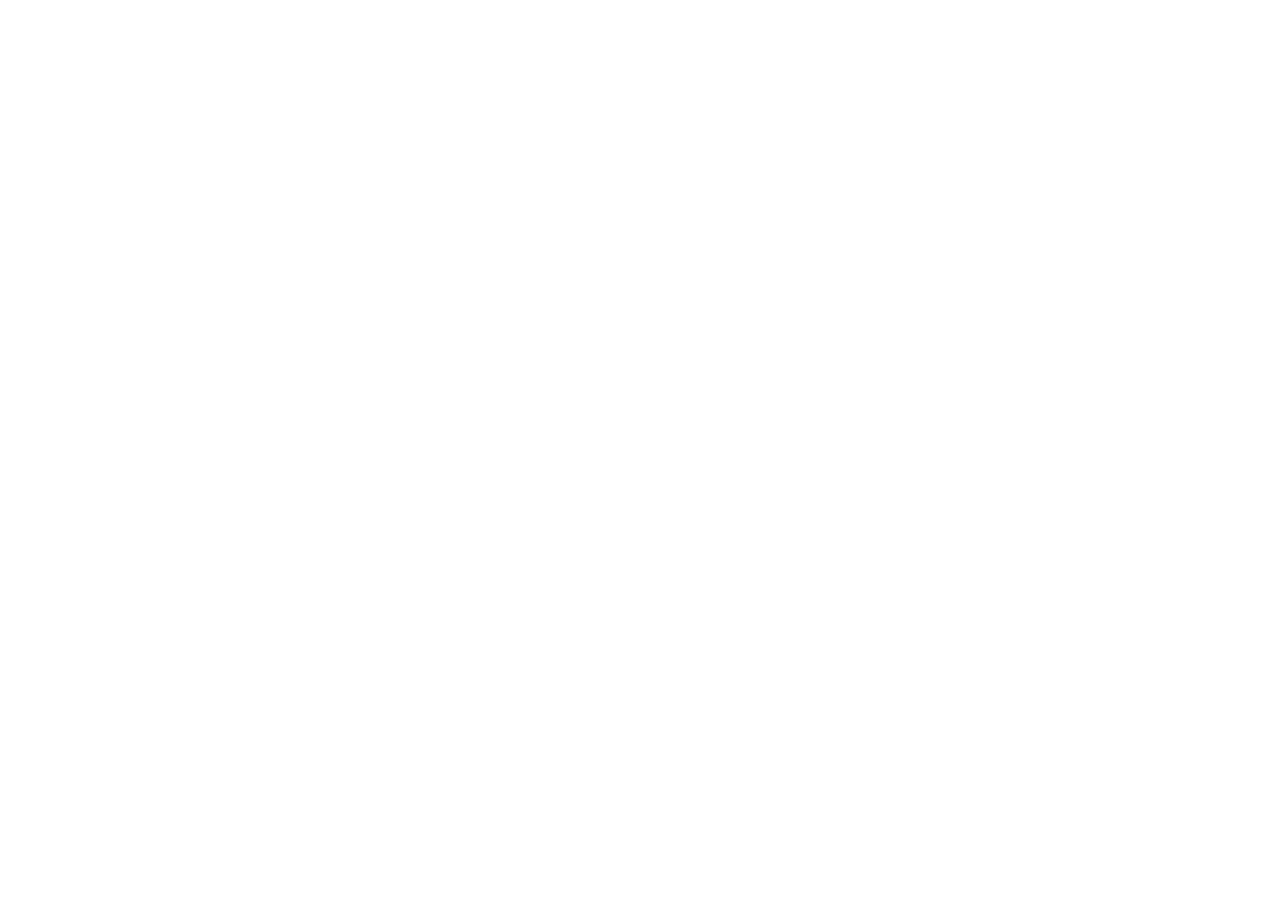
==== index.html @ 1583a5aa "first commit" ====
<!DOCTYPE html>
<html lang="en">
<head>
  <meta charset="UTF-8">
  <meta http-equiv="X-UA-Compatible" content="IE=edge">
  <meta name="viewport" content="width=device-width, initial-scale=1.0">
  <title>Rob's Portfolio</title>
</head>
<body>
  
</body>
</html>
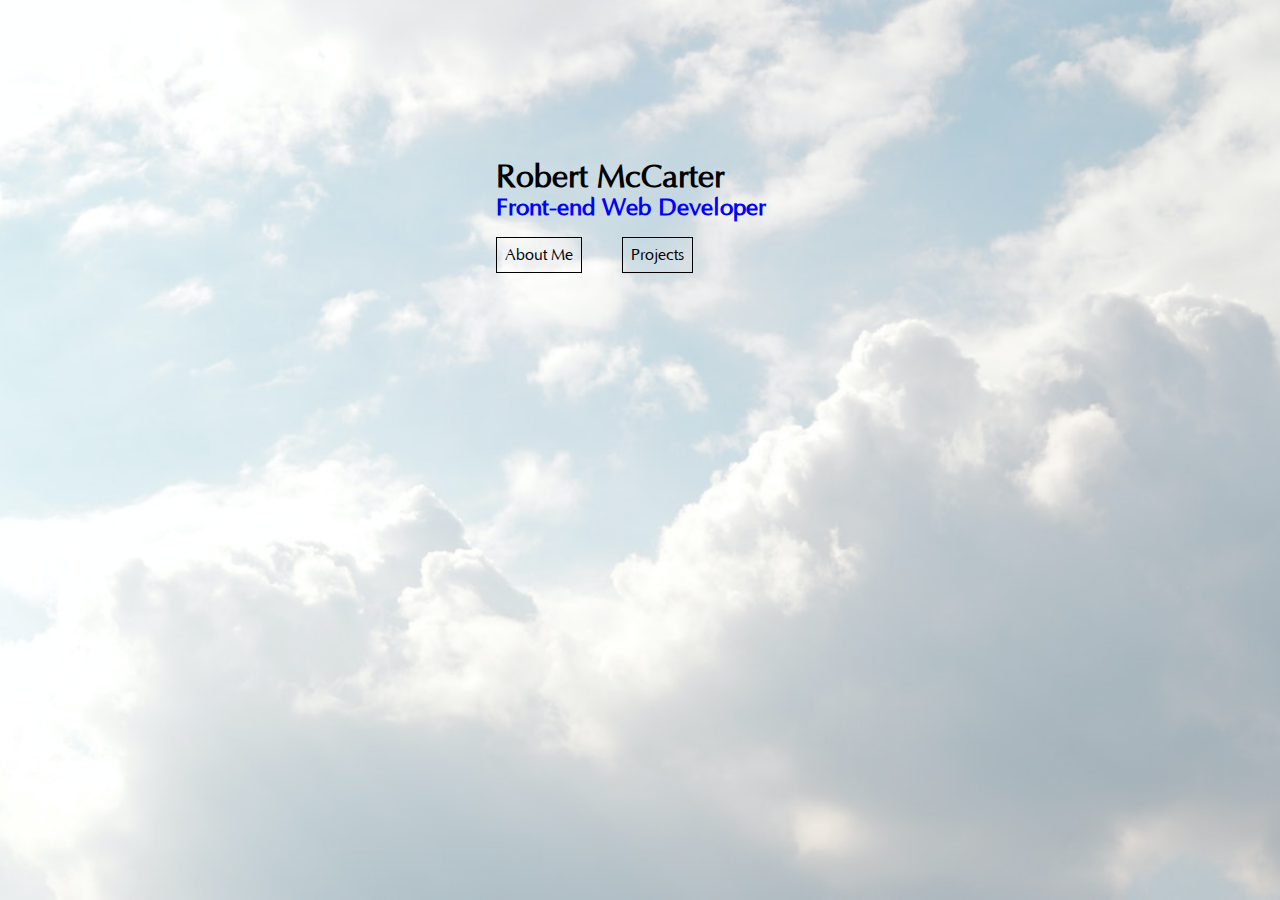
==== commit 8f711517: "feat: create intro page" ====
--- a/index.html
+++ b/index.html
@@ -5,8 +5,17 @@
   <meta http-equiv="X-UA-Compatible" content="IE=edge">
   <meta name="viewport" content="width=device-width, initial-scale=1.0">
   <title>Rob's Portfolio</title>
+  <link rel="icon" href="./code-icon.svg">
+  <link rel="stylesheet" href="./style.css">
 </head>
 <body>
-  
+  <header>
+    <h1>Robert McCarter</h1>
+    <h2>Front-end Web Developer</h2>
+    <nav>
+      <a href="./pages/about.html">About Me</a>
+      <a href="./pages/projects.html">Projects</a>
+    </nav>
+  </header>
 </body>
-</html>+</html>
--- a/style.css
+++ b/style.css
@@ -0,0 +1,104 @@
+@font-face {
+  font-family: 'Optima';
+  font-style: normal;
+  font-weight: normal;
+  src: local('Optima'), 
+    url('./fonts/Optima.woff') format('woff'),
+    url("./fonts/Optima.ttf") format("truetype");
+}
+
+@font-face {
+  font-family: 'Optima Italic';
+  font-style: normal;
+  font-weight: normal;
+  src: local('Optima Italic'), 
+    url('./fonts/Optima_Italic.woff') format('woff'),
+    url("./fonts/Optima_Italic.ttf") format("truetype");
+}
+
+@font-face {
+  font-family: 'Optima Medium';
+  font-style: normal;
+  font-weight: normal;
+  src: local('Optima Medium'), 
+    url('./fonts/Optima\ Medium.woff') format('woff'),
+    url("./fonts/Optima\ Medium.ttf") format("truetype");
+}
+
+@font-face {
+  font-family: 'Optima Bold';
+  font-style: normal;
+  font-weight: normal;
+  src: local('Optima Bold'), 
+    url('./fonts/OPTIMA_B.woff') format('woff'),
+    url("./fonts/OPTIMA_B.TTF") format("truetype");
+}
+
+/* Global */
+* {
+  margin: 0;
+  padding: 0;
+  box-sizing: border-box;
+}
+
+body {
+  background: center / cover no-repeat url('./media/white-clouds_1280x851px.jpg');
+  width: 100%;
+  height: 100vh;
+  font-family: 'Optima', Calibri, sans-serif;
+  padding-top: 5rem;
+}
+
+/* Header */
+header {
+  display: flex;
+  flex-direction: column;
+  width: 18rem;
+  margin: 0 auto;
+}
+
+h2 {
+  margin-bottom: 1rem;
+  color: #0000FF;
+}
+
+a {
+  padding: 0.5rem;
+  border: 1px solid #000000;
+  font-family: 'Optima', Calibri, sans-serif;
+  font-size: 1rem;
+  background-color: transparent;
+  text-decoration: none;
+  color: #000000;
+}
+
+a:hover {
+  cursor: pointer;
+  background-color: rgba(255, 255, 255, 33%);
+}
+
+a:active {
+  background-color: #FFFFFF;
+}
+
+nav {
+  display: flex;
+  width: 100%;
+}
+
+nav > a:first-of-type {
+  margin-right: 2.5rem;
+}
+
+
+/* Medium devices  ========================================================  */
+/* @media only screen and (min-width: 480px) {
+
+}  */
+
+/* Large devices  =========================================================  */
+@media only screen and (min-width: 768px) {
+  body {
+    padding-top: 10rem;
+  }
+} 
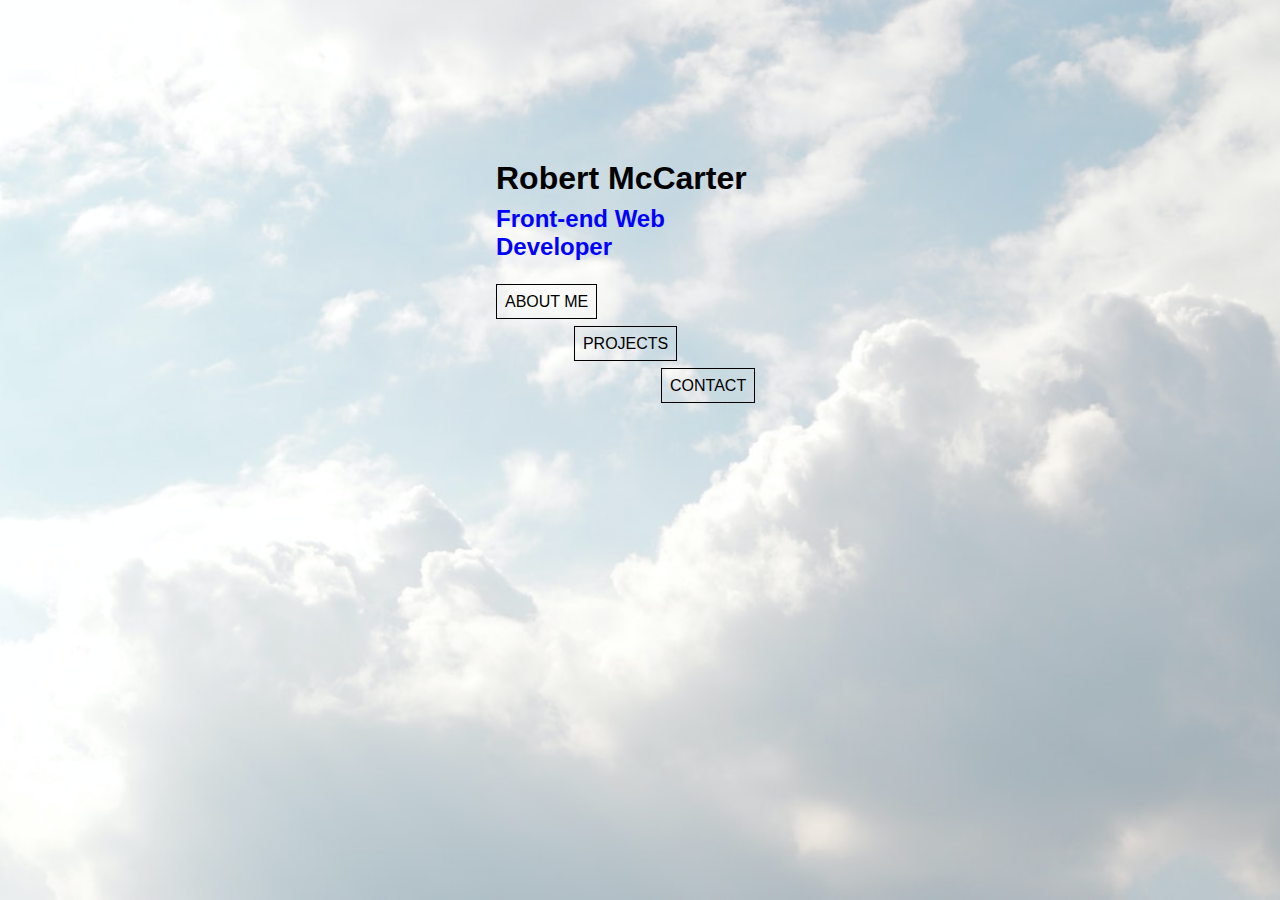
==== commit aaac0338: "feat: create about-me page" ====
--- a/index.html
+++ b/index.html
@@ -9,13 +9,20 @@
   <link rel="stylesheet" href="./style.css">
 </head>
 <body>
-  <header>
+  <section>
     <h1>Robert McCarter</h1>
     <h2>Front-end Web Developer</h2>
     <nav>
-      <a href="./pages/about.html">About Me</a>
-      <a href="./pages/projects.html">Projects</a>
+      <div>
+        <a href="./pages/about.html">About Me</a>
+      </div>
+      <div>
+        <a href="./pages/projects.html">Projects</a>
+      </div>
+      <div>
+        <a href="./pages/contact.html">Contact</a>
+      </div>
     </nav>
-  </header>
+  </section>
 </body>
 </html>
--- a/style.css
+++ b/style.css
@@ -1,80 +1,49 @@
-@font-face {
-  font-family: 'Optima';
-  font-style: normal;
-  font-weight: normal;
-  src: local('Optima'), 
-    url('./fonts/Optima.woff') format('woff'),
-    url("./fonts/Optima.ttf") format("truetype");
-}
-
-@font-face {
-  font-family: 'Optima Italic';
-  font-style: normal;
-  font-weight: normal;
-  src: local('Optima Italic'), 
-    url('./fonts/Optima_Italic.woff') format('woff'),
-    url("./fonts/Optima_Italic.ttf") format("truetype");
-}
-
-@font-face {
-  font-family: 'Optima Medium';
-  font-style: normal;
-  font-weight: normal;
-  src: local('Optima Medium'), 
-    url('./fonts/Optima\ Medium.woff') format('woff'),
-    url("./fonts/Optima\ Medium.ttf") format("truetype");
-}
-
-@font-face {
-  font-family: 'Optima Bold';
-  font-style: normal;
-  font-weight: normal;
-  src: local('Optima Bold'), 
-    url('./fonts/OPTIMA_B.woff') format('woff'),
-    url("./fonts/OPTIMA_B.TTF") format("truetype");
-}
-
 /* Global */
 * {
   margin: 0;
-  padding: 0;
-  box-sizing: border-box;
 }
 
 body {
-  background: center / cover no-repeat url('./media/white-clouds_1280x851px.jpg');
+  box-sizing: border-box;
+  background: center / cover no-repeat url('./media/white-clouds.jpg');
   width: 100%;
   height: 100vh;
   font-family: 'Optima', Calibri, sans-serif;
   padding-top: 5rem;
 }
 
-/* Header */
-header {
+/* Section */
+section {
   display: flex;
   flex-direction: column;
   width: 18rem;
   margin: 0 auto;
 }
 
+h1 {
+  font-size: 2rem;
+  margin-bottom: 0.5rem;
+}
+
 h2 {
-  margin-bottom: 1rem;
+  margin-bottom: 0.5rem;
   color: #0000FF;
 }
 
 a {
   padding: 0.5rem;
   border: 1px solid #000000;
-  font-family: 'Optima', Calibri, sans-serif;
+  font-family: Optima, 'Century Gothic', sans-serif;
   font-size: 1rem;
+  text-decoration: none;
+  text-transform: uppercase;
   background-color: transparent;
-  text-decoration: none;
   color: #000000;
 }
 
 a:hover {
   cursor: pointer;
-  background-color: rgba(255, 255, 255, 33%);
+  background-color: rgba(255, 255, 255, 37%);
 }
 
 a:active {
@@ -82,22 +51,23 @@
 }
 
 nav {
-  display: flex;
-  width: 100%;
+  width: 90%;
 }
 
-nav > a:first-of-type {
-  margin-right: 2.5rem;
+nav > div {
+  margin-block: 1.5rem;
 }
 
+nav > div:nth-child(2) {
+  text-align: center;
+}
 
-/* Medium devices  ========================================================  */
-/* @media only screen and (min-width: 480px) {
-
-}  */
+nav > div:nth-child(3) {
+  text-align: end;
+}
 
 /* Large devices  =========================================================  */
-@media only screen and (min-width: 768px) {
+@media only screen and (min-width: 48rem) {
   body {
     padding-top: 10rem;
   }
